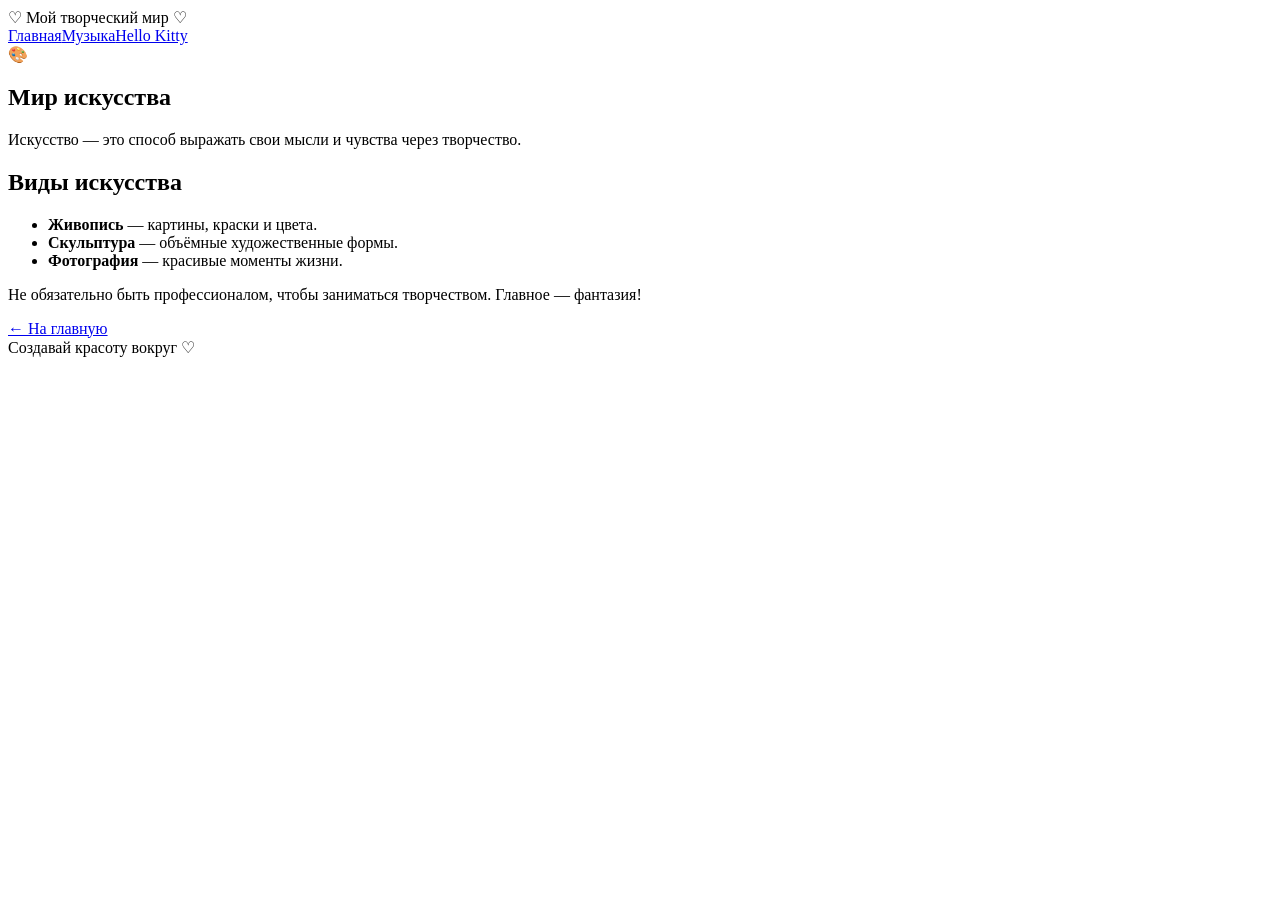
==== art.html @ 87e6c681 "art" ====
<!DOCTYPE html>
<html lang="ru">
<head>
  <meta charset="UTF-8">
  <meta name="viewport" content="width=device-width, initial-scale=1.0">
  <title>Искусство — Мой творческий мир</title>
  <link rel="stylesheet" href="style.css">
</head>
<body>
  <header>
    <div class="logo">♡ Мой творческий мир ♡</div>
    <nav><a href="index.html">Главная</a><a href="music.html">Музыка</a><a href="kitty.html">Hello Kitty</a></nav>
  </header>
  <main>
    <article class="article">
      <div class="emoji">🎨</div>
      <h1>Мир искусства</h1>
      <p>Искусство — это способ выражать свои мысли и чувства через творчество.</p>
      <h2>Виды искусства</h2>
      <ul>
        <li><strong>Живопись</strong> — картины, краски и цвета.</li>
        <li><strong>Скульптура</strong> — объёмные художественные формы.</li>
        <li><strong>Фотография</strong> — красивые моменты жизни.</li>
      </ul>
      <p>Не обязательно быть профессионалом, чтобы заниматься творчеством. Главное — фантазия!</p>
      <a class="button" href="index.html">← На главную</a>
    </article>
  </main>
  <footer>Создавай красоту вокруг ♡</footer>
</body>
</html>
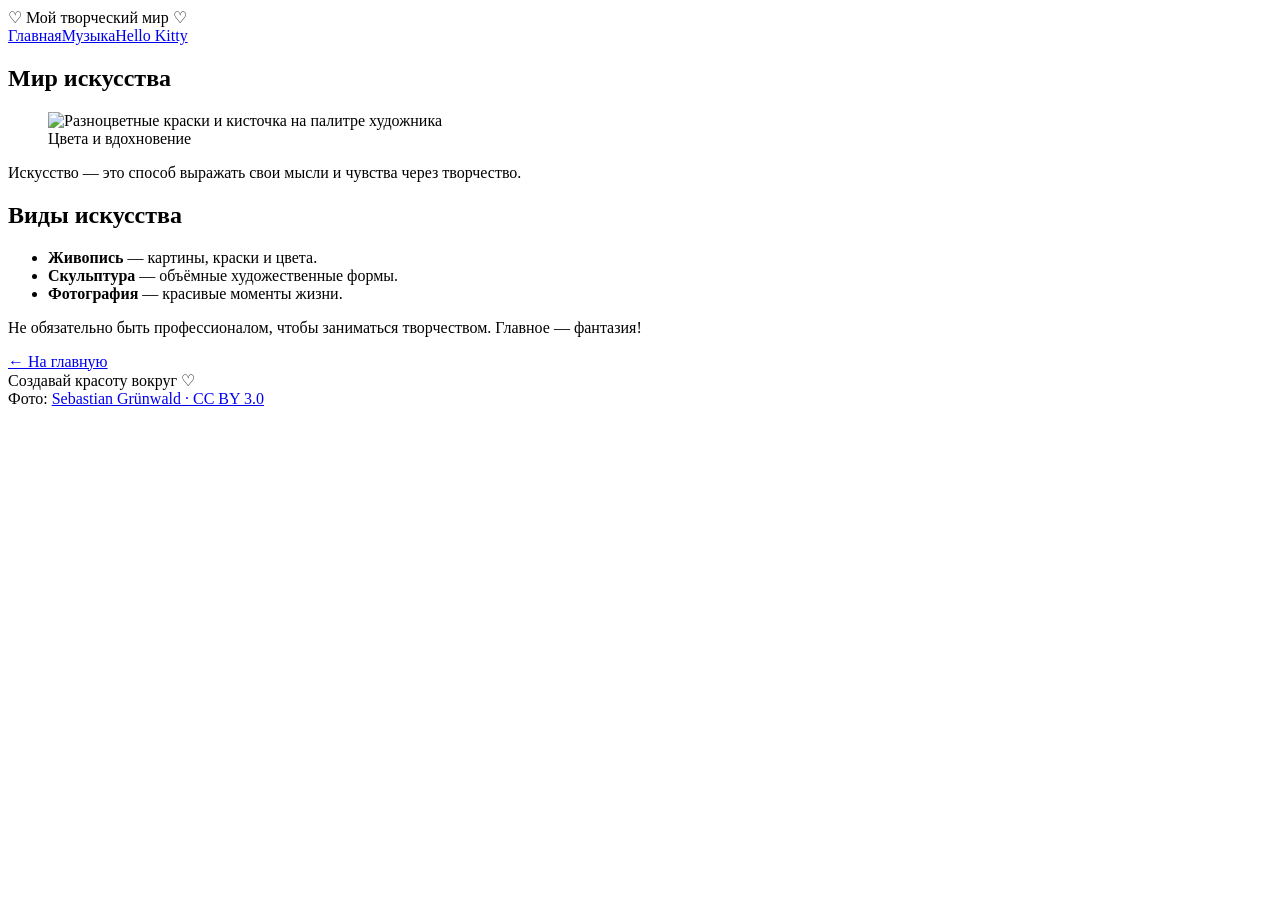
==== commit 78aec289: "art" ====
--- a/art.html
+++ b/art.html
@@ -1,31 +1,32 @@
 <!DOCTYPE html>
+
 <html lang="ru">
 <head>
-  <meta charset="UTF-8">
-  <meta name="viewport" content="width=device-width, initial-scale=1.0">
-  <title>Искусство — Мой творческий мир</title>
-  <link rel="stylesheet" href="style.css">
+<meta charset="utf-8"/>
+<meta content="width=device-width, initial-scale=1.0" name="viewport"/>
+<title>Искусство — Мой творческий мир</title>
+<link href="style.css" rel="stylesheet"/>
 </head>
 <body>
-  <header>
-    <div class="logo">♡ Мой творческий мир ♡</div>
-    <nav><a href="index.html">Главная</a><a href="music.html">Музыка</a><a href="kitty.html">Hello Kitty</a></nav>
-  </header>
-  <main>
-    <article class="article">
-      <div class="emoji">🎨</div>
-      <h1>Мир искусства</h1>
-      <p>Искусство — это способ выражать свои мысли и чувства через творчество.</p>
-      <h2>Виды искусства</h2>
-      <ul>
-        <li><strong>Живопись</strong> — картины, краски и цвета.</li>
-        <li><strong>Скульптура</strong> — объёмные художественные формы.</li>
-        <li><strong>Фотография</strong> — красивые моменты жизни.</li>
-      </ul>
-      <p>Не обязательно быть профессионалом, чтобы заниматься творчеством. Главное — фантазия!</p>
-      <a class="button" href="index.html">← На главную</a>
-    </article>
-  </main>
-  <footer>Создавай красоту вокруг ♡</footer>
+<header>
+<div class="logo">♡ Мой творческий мир ♡</div>
+<nav><a href="index.html">Главная</a><a href="music.html">Музыка</a><a href="kitty.html">Hello Kitty</a></nav>
+</header>
+<main>
+<article class="article">
+
+<h1>Мир искусства</h1><figure class="feature-figure"><img alt="Разноцветные краски и кисточка на палитре художника" decoding="async" loading="eager" src="https://upload.wikimedia.org/wikipedia/commons/thumb/5/53/Paintbrush_and_palette.JPG/960px-Paintbrush_and_palette.JPG"/><figcaption>Цвета и вдохновение</figcaption></figure>
+<p>Искусство — это способ выражать свои мысли и чувства через творчество.</p>
+<h2>Виды искусства</h2>
+<ul>
+<li><strong>Живопись</strong> — картины, краски и цвета.</li>
+<li><strong>Скульптура</strong> — объёмные художественные формы.</li>
+<li><strong>Фотография</strong> — красивые моменты жизни.</li>
+</ul>
+<p>Не обязательно быть профессионалом, чтобы заниматься творчеством. Главное — фантазия!</p>
+<a class="button" href="index.html">← На главную</a>
+</article>
+</main>
+<footer>Создавай красоту вокруг ♡<div class="image-credit">Фото: <a href="https://commons.wikimedia.org/wiki/File:Paintbrush_and_palette.JPG" rel="noopener noreferrer" target="_blank">Sebastian Grünwald · CC BY 3.0</a></div></footer>
 </body>
 </html>
